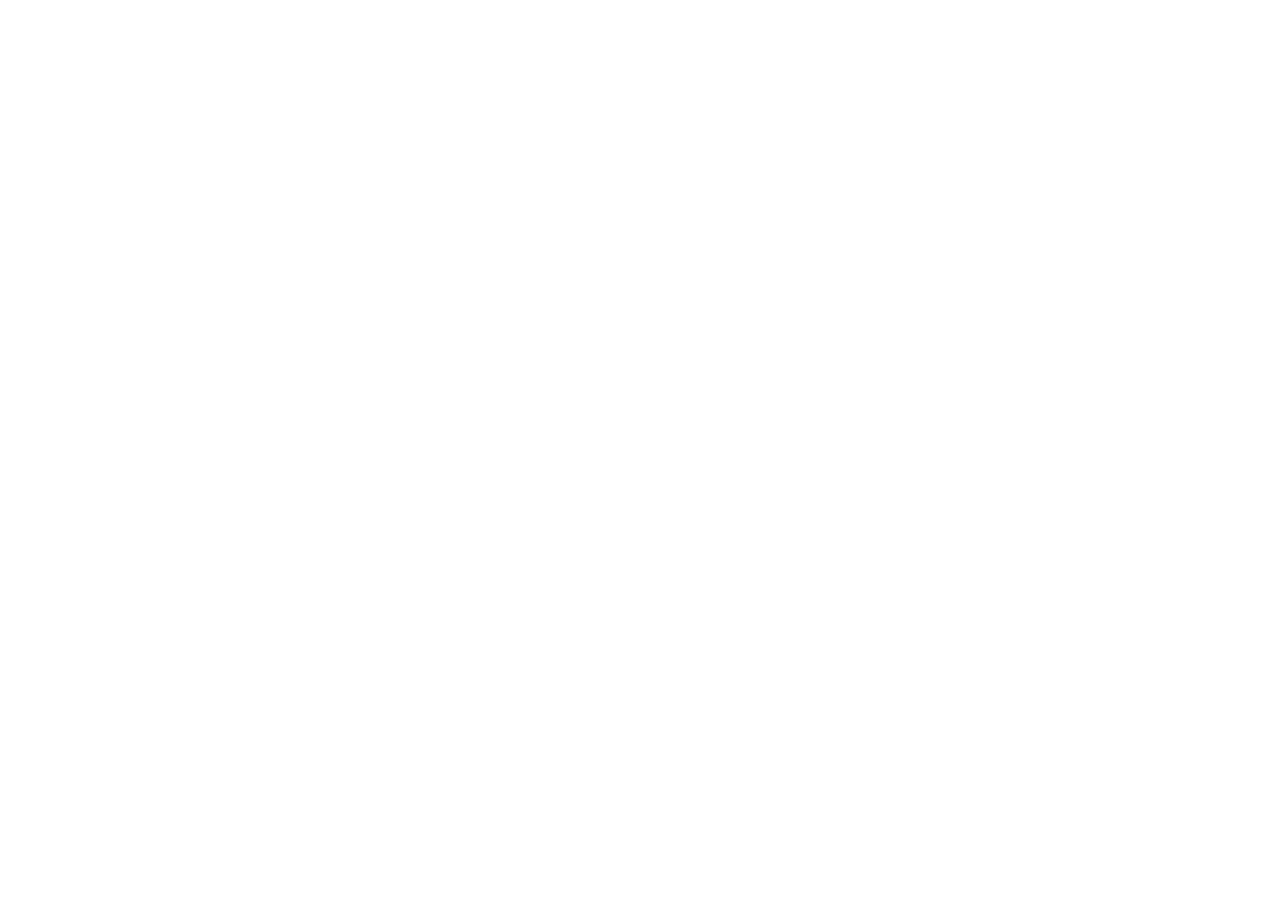
==== Final/Final.html @ 318d5023 "0" ====
<!DOCTYPE html>
<html>
<head>
<style>
ul {
  list-style-type: none;
  margin: 0;
  padding: 0;
  width: 200px;
  background-color: #f1f1f1;
  border: 1px solid #555;
}

li a {
  display: block;
  color: #000;
  padding: 8px 16px;
  text-decoration: none;
}

li {
  text-align: center;
  border-bottom: 1px solid #555;
}

li:last-child {
  border-bottom: none;
}

li a.active {
  background-color: #04AA6D;
  color: white;
}

li a:hover:not(.active) {
  background-color: #555;
  color: white;
}
</style>
</head>
<body>
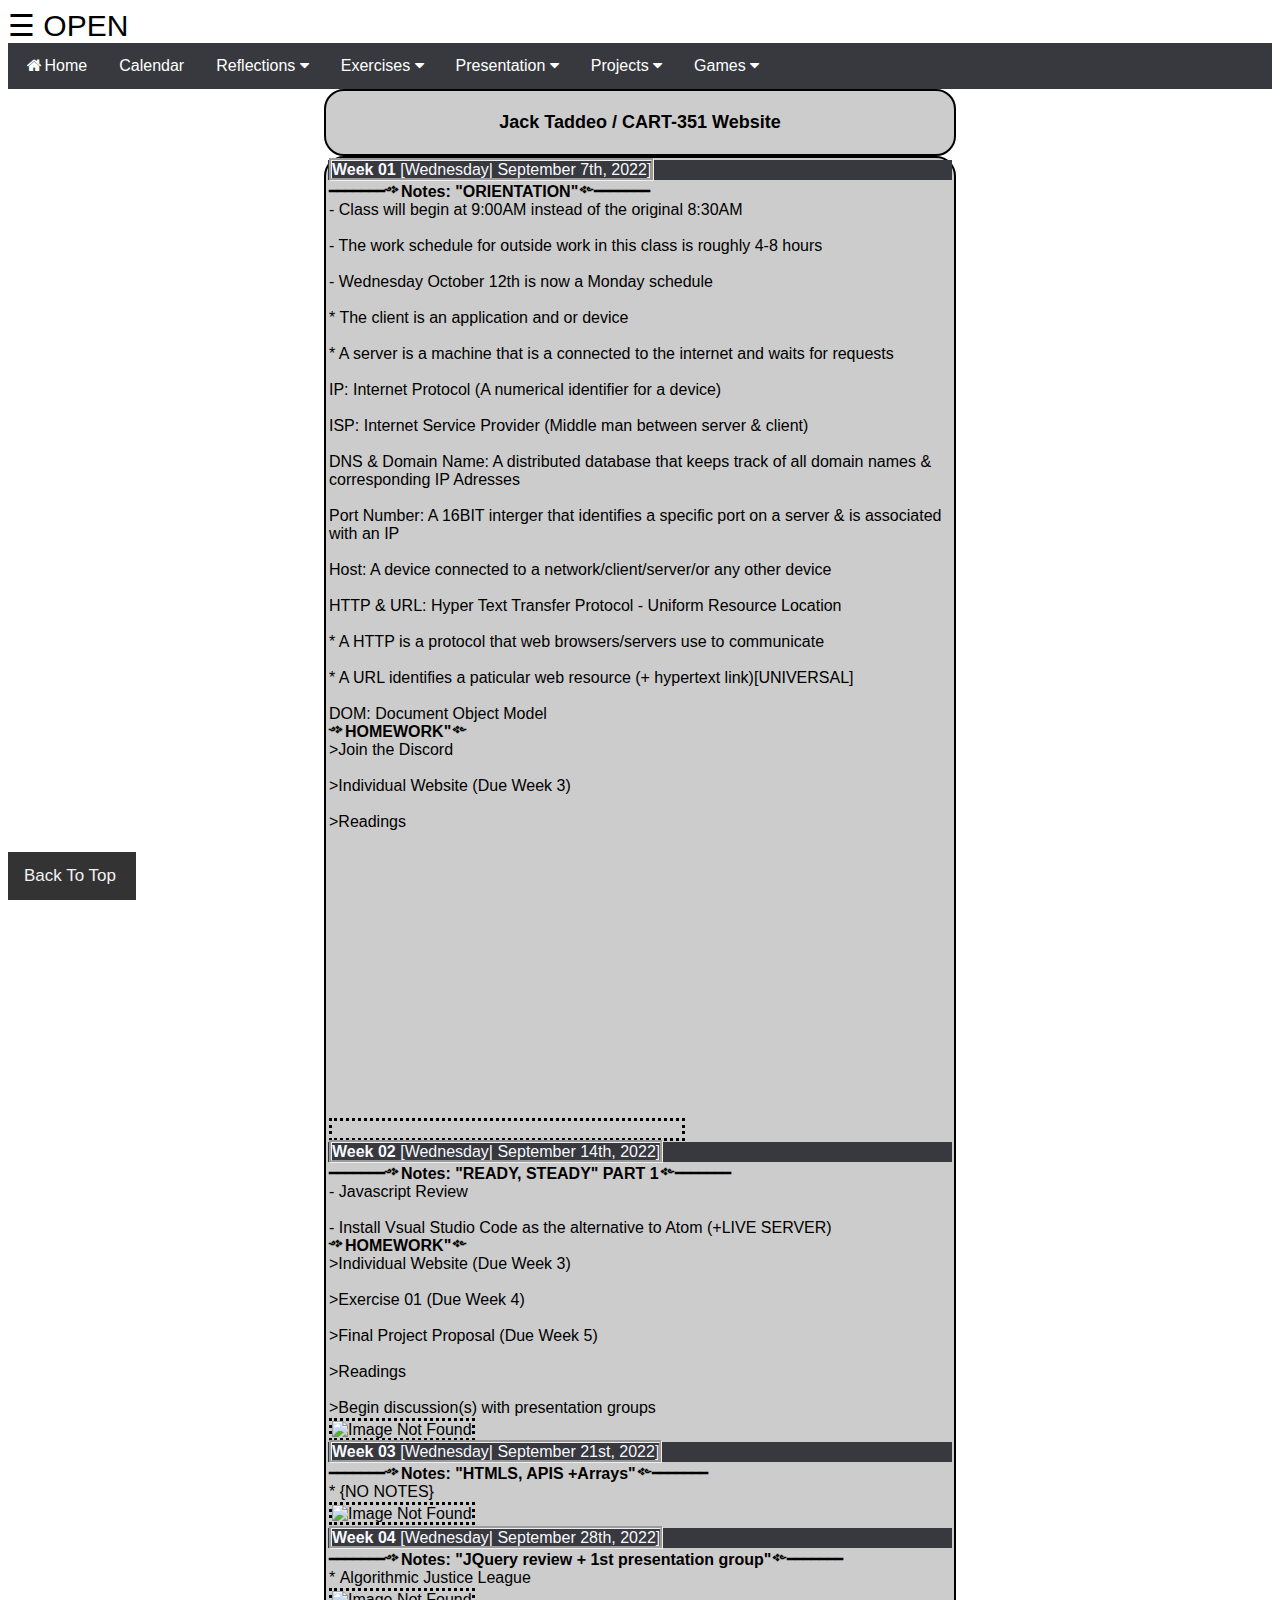
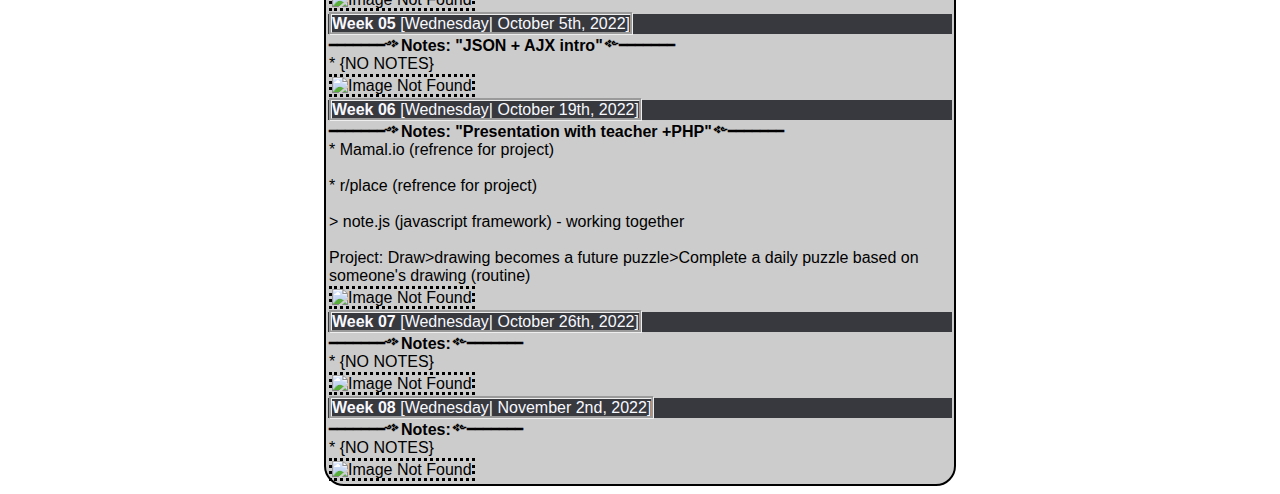
==== commit 445f7083: "Update Final.html" ====
--- a/Final/Final.html
+++ b/Final/Final.html
@@ -1,41 +1,533 @@
 <!DOCTYPE html>
 <html>
+<title>CART351 Website</title>
+
 <head>
-<style>
-ul {
-  list-style-type: none;
-  margin: 0;
-  padding: 0;
-  width: 200px;
-  background-color: #f1f1f1;
-  border: 1px solid #555;
-}
-
-li a {
-  display: block;
-  color: #000;
-  padding: 8px 16px;
-  text-decoration: none;
-}
-
-li {
-  text-align: center;
-  border-bottom: 1px solid #555;
-}
-
-li:last-child {
-  border-bottom: none;
-}
-
-li a.active {
-  background-color: #04AA6D;
-  color: white;
-}
-
-li a:hover:not(.active) {
-  background-color: #555;
-  color: white;
-}
-</style>
-</head>
-<body>
+  <meta http-equiv="Content-Type" content="text/html; charset=UTF-8" />
+  <meta name="viewport" content="width=device-width, initial-scale=1">
+  <style>
+    body {
+      font-family: Arial, Helvetica, sans-serif;
+    }
+
+    * {
+      box-sizing: border-box;
+    }
+
+    .open-button {
+      background-color: #555;
+      color: white;
+      padding: 16px 20px;
+      border: none;
+      cursor: pointer;
+      opacity: 0.8;
+      position: fixed;
+      bottom: 23px;
+      right: 28px;
+      width: 280px;
+    }
+
+    .chat-popup {
+      display: none;
+      position: fixed;
+      bottom: 0;
+      right: 15px;
+      border: 3px solid #f1f1f1;
+      z-index: 9;
+    }
+
+    .form-container {
+      max-width: 300px;
+      padding: 10px;
+      background-color: white;
+    }
+
+    .form-container textarea {
+      width: 100%;
+      padding: 15px;
+      margin: 5px 0 22px 0;
+      border: none;
+      background: #f1f1f1;
+      resize: none;
+      min-height: 200px;
+    }
+
+    .form-container textarea:focus {
+      background-color: #ddd;
+      outline: none;
+    }
+
+    .form-container .btn {
+      background-color: #04AA6D;
+      color: white;
+      padding: 16px 20px;
+      border: none;
+      cursor: pointer;
+      width: 100%;
+      margin-bottom: 10px;
+      opacity: 0.8;
+    }
+
+    .form-container .cancel {
+      background-color: red;
+    }
+
+    .form-container .btn:hover,
+    .open-button:hover {
+      opacity: 1;
+    }
+
+    table {
+      width: 600px;
+      margin-left: auto;
+      margin-right: auto;
+      border: 2px solid black;
+      border-radius: 20px;
+    }
+
+    h {
+      border-style: groove;
+      color: GhostWhite;
+    }
+
+    pic {
+      border-style: dotted;
+    }
+
+    body {
+      font-family: "Lato", sans-serif;
+    }
+
+    @media screen and (max-height: 450px) {
+      .sidenav {
+        padding-top: 15px;
+      }
+
+      .sidenav a {
+        font-size: 18px;
+      }
+    }
+
+    .navbar {
+      overflow: hidden;
+      background-color: #37393e;
+    }
+
+    .navbar a {
+      float: left;
+      font-size: 16px;
+      color: white;
+      text-align: center;
+      padding: 14px 16px;
+      text-decoration: none;
+    }
+
+    .dropdown {
+      float: left;
+      overflow: hidden;
+    }
+
+    .dropdown .dropbtn {
+      font-size: 16px;
+      border: none;
+      outline: none;
+      color: white;
+      padding: 14px 16px;
+      background-color: inherit;
+      font-family: inherit;
+      margin: 0;
+    }
+
+    .navbar a:hover,
+    .dropdown:hover .dropbtn {
+      background-color: red;
+    }
+
+    .dropdown-content {
+      display: none;
+      position: absolute;
+      background-color: #f9f9f9;
+      min-width: 160px;
+      box-shadow: 0px 8px 16px 0px rgba(0, 0, 0, 0.2);
+      z-index: 1;
+    }
+
+    .dropdown-content a {
+      float: none;
+      color: black;
+      padding: 12px 16px;
+      text-decoration: none;
+      display: block;
+      text-align: left;
+    }
+
+    .dropdown-content a:hover {
+      background-color: #ddd;
+    }
+
+    .dropdown:hover .dropdown-content {
+      display: block;
+    }
+
+    .BottomNavbar {
+      overflow: hidden;
+      background-color: #333;
+      position: fixed;
+      bottom: 0;
+      width: 10%;
+    }
+
+    .BottomNavbar a {
+      float: left;
+      display: block;
+      color: #f2f2f2;
+      text-align: center;
+      padding: 14px 16px;
+      text-decoration: none;
+      font-size: 17px;
+    }
+
+    .BottomNavbar a:hover {
+      background: #f1f1f1;
+      color: black;
+    }
+
+    .BottomNavbar a.active {
+      background-color: #04AA6D;
+      color: white;
+    }
+
+    .sidenav {
+      height: 100%;
+      width: 0;
+      position: fixed;
+      z-index: 1;
+      top: 0;
+      left: 0;
+      background-color: #37393e;
+      overflow-x: hidden;
+      transition: 0.5s;
+      padding-top: 60px;
+    }
+
+    .sidenav a {
+      padding: 8px 8px 8px 32px;
+      text-decoration: none;
+      font-size: 25px;
+      color: #f1f1f1;
+      display: block;
+      transition: 0.3s;
+    }
+
+    .sidenav a:hover {
+      color: #818181;
+    }
+
+    .sidenav .closebtn {
+      position: absolute;
+      top: 0;
+      right: 25px;
+      font-size: 36px;
+      margin-left: 50px;
+    }
+  </style>
+
+  <div id="mySidenav" class="sidenav">
+    <a href="javascript:void(0)" class="closebtn" onclick="closeNav()">&times;</a>
+    <p style="text-align:center; font-size:large; color:white;"><b>NOTES</b></p>
+    <a href="#section1">>Week 01</a>
+    <a href="#section2">>Week 02</a>
+    <a href="#section3">>Week 03</a>
+    <a href="#section4">>Week 04</a>
+    <a href="#section5">>Week 05</a>
+    <a href="#section6">>Week 06</a>
+    <a href="#section7">>Week 07</a>
+    <a href="#section8">>Week 08</a>
+    <a href="#section9">>Week 09</a>
+    <a href="#section10">>Week 10</a>
+    <a href="#section11">>Week 11</a>
+    <a href="#section12">>Week 12</a>
+    <a href="#section13">>Week 13</a>
+  </div>
+
+  <head>
+
+  <body style="background-color:#ffffff;">
+    <table style="width:50%;margin-left:auto;margin-right:auto;background-color:#cccccc;">
+
+      <tr>
+        <td>
+          <p style="text-align:center ; font-size: large"><b>Jack Taddeo / CART-351 Website </b></p>
+        </td>
+      </tr>
+
+      <span style="font-size:30px;cursor:pointer" onclick="openNav()">&#9776; OPEN</span>
+
+      <link rel="stylesheet" href="https://cdnjs.cloudflare.com/ajax/libs/font-awesome/4.7.0/css/font-awesome.min.css">
+      <div class="navbar">
+        <a href="#section1"><i class="fa fa-fw fa-home"></i>Home</a>
+        <a href="https://moodle.concordia.ca/moodle/course/view.php?id=149885">Calendar</a>
+        <div class="dropdown">
+          <button class="dropbtn">Reflections
+            <i class="fa fa-caret-down"></i>
+          </button>
+          <div class="dropdown-content">
+            <a href="CART 351_ Reflections-01.pdf" download>Reflection 01</a>
+            <a href="CART 351_ Reflections-02.pdf" download>Reflection 02</a>
+            <a href="CART 351_ Reflections-03.pdf" download>Reflection 03</a>
+            <a href="CART 351_ Reflections-04.pdf" download>Reflection 04</a>
+          </div>
+        </div>
+        <div class="dropdown">
+          <button class="dropbtn">Exercises
+            <i class="fa fa-caret-down"></i>
+          </button>
+          <div class="dropdown-content">
+            <a href="Other/Exercise 01.html">Exercise 01</a>
+            <a href="Other/Exercise 02.html">Exercise 02</a>
+            <a href="Other/Exercise 03/Exercise 03.html">Exercise 03</a>
+            <a href="Other/EXERCISE 4/public_html/index.html">Exercise 04</a>
+          </div>
+        </div>
+        <div class="dropdown">
+          <button class="dropbtn">Presentation
+            <i class="fa fa-caret-down"></i>
+          </button>
+          <div class="dropdown-content">
+            <a href="https://docs.google.com/presentation/d/1BuZD3GN1Abvtvaim8CKEl1dkEQzfeXzQFOc7047w3cc/edit?usp=sharing">Presentation (SLIDES)</a>
+            <a href="CART351_Presentation(MediaWiki)[DOC].pdf">Presentation (DOC)</a>
+          </div>
+        </div>
+        <div class="dropdown">
+          <button class="dropbtn">Projects
+            <i class="fa fa-caret-down"></i>
+          </button>
+          <div class="dropdown-content">
+            <a href="Projects/Proposal.html">Proposal</a>
+            <a href="Prototype/Prototype.html">Prototype (LIVE)</a>
+            <a href="CART351-FinalProject(Prototype).pdf" download>Prototype (DOC)</a>
+            <a href="CART351-UserTesting(Questions).pdf" download>Prototype (Questions)</a>
+            <a href="#">Final (LIVE)</a>
+            <a href="#">Final (DOC)</a>
+          </div>
+        </div>
+        <div class="dropdown">
+          <button class="dropbtn">Games
+            <i class="fa fa-caret-down"></i>
+          </button>
+          <div class="dropdown-content">
+            <a href="https://jacko-2026.github.io/CART-253/exercises/dodge-em/">Dodge Em</a>
+            <a href="https://jacko-2026.github.io/CART-253/exercises/love-actually/">Love Actually</a>
+            <a href="https://jacko-2026.github.io/CART-253/projects/project1/">Toader</a>
+            <a href="https://jacko-2026.github.io/CART-263/exercises/raving-redactionist-plus-plus/">Raving Redactionist</a>
+            <a href="https://jacko-2026.github.io/CART-263/exercises/haiku-generator-plus-plus/">Haiku Generator</a>
+            <a href="https://jacko-2026.github.io/CART-263/exercises/bubble-popper-plus-plus/">Bubble Popper</a>
+            <a href="https://jacko-2026.github.io/CART-263/exercises/spy-profile-generator-plus/">Spy Profile</a>
+            <a href="https://jacko-2026.github.io/CART-253/projects/project2/final/">Lumberjack</a>
+            <a href="https://jacko-2026.github.io/CART-263/projects/project2/final/">Galactic Pawn Shop</a>
+          </div>
+        </div>
+      </div>
+
+      <div class="BottomNavbar">
+        <a href="#section1">Back To Top</a>
+      </div>
+
+<body style="background-color:#ffffff;">
+  <table style="width:50%;margin-left:auto;margin-right:auto;background-color:#cccccc;">
+
+    <tr style="background-color:#37393e;">
+      <td>
+        <h id="section1"><b>Week 01</b> [Wednesday| September 7th, 2022]</h>
+      </td>
+    </tr>
+
+    <tr>
+      <td><b>━━━━━━━༺Notes: "ORIENTATION"༻━━━━━━━</b>
+        <br> - Class will begin at 9:00AM instead of the original 8:30AM</br>
+        <br> - The work schedule for outside work in this class is roughly 4-8 hours</br>
+        <br> - Wednesday October 12th is now a Monday schedule</br>
+        <br> * The client is an application and or device</br>
+        <br> * A server is a machine that is a connected to the internet and waits for requests</br>
+        <br> IP: Internet Protocol (A numerical identifier for a device)</br>
+        <br> ISP: Internet Service Provider (Middle man between server & client)</br>
+        <br> DNS & Domain Name: A distributed database that keeps track of all domain names & corresponding IP Adresses</br>
+        <br> Port Number: A 16BIT interger that identifies a specific port on a server & is associated with an IP</br>
+        <br> Host: A device connected to a network/client/server/or any other device</br>
+        <br> HTTP & URL: Hyper Text Transfer Protocol - Uniform Resource Location</br>
+        <br> * A HTTP is a protocol that web browsers/servers use to communicate</br>
+        <br> * A URL identifies a paticular web resource (+ hypertext link)[UNIVERSAL]</br>
+        <br> DOM: Document Object Model</br>
+        <b>༺HOMEWORK"༻</b>
+        <br> >Join the Discord</br>
+        <br> >Individual Website (Due Week 3)</br>
+        <br> >Readings</br>
+      </td>
+    </tr>
+
+    <tr>
+      <td>
+        <pic>
+          <iframe src="https://giphy.com/embed/rr7AXwx8VHVdhtP4jI" width="350" height="300" frameBorder="0" class="giphy-embed" allowFullScreen></iframe>
+          </a>
+        </pic>
+      </td>
+    </tr>
+
+
+    <tr style="background-color:#37393e;">
+      <td>
+        <h id="section2"><b>Week 02</b> [Wednesday| September 14th, 2022]</h>
+      </td>
+    </tr>
+
+    <tr>
+      <td><b>━━━━━━━༺Notes: "READY, STEADY" PART 1༻━━━━━━━</b>
+        <br> - Javascript Review</br>
+        <br> - Install Vsual Studio Code as the alternative to Atom (+LIVE SERVER)</br>
+        <b>༺HOMEWORK"༻</b>
+        <br> >Individual Website (Due Week 3)</br>
+        <br> >Exercise 01 (Due Week 4)</br>
+        <br> >Final Project Proposal (Due Week 5)</br>
+        <br> >Readings</br>
+        <br> >Begin discussion(s) with presentation groups</br>
+      </td>
+    </tr>
+
+    <tr>
+      <td>
+        <pic>
+          <img src="https://c.tenor.com/9gsZ6dapVZoAAAAC/ready-set.gif" alt="Image Not Found" width="415" height="227">
+        </pic>
+      </td>
+    </tr>
+
+
+    <tr style="background-color:#37393e;">
+      <td>
+        <h id="section3"><b>Week 03</b> [Wednesday| September 21st, 2022]</h>
+      </td>
+    </tr>
+
+    <tr>
+      <td><b>━━━━━━━༺Notes: "HTMLS, APIS +Arrays"༻━━━━━━━</b>
+        <br> * {NO NOTES}</br>
+      </td>
+    </tr>
+
+    <tr>
+      <td>
+        <pic>
+          <img src="https://steamuserimages-a.akamaihd.net/ugc/945094571616867748/680E4979CC75A2310664E0883F3F3FC6CBECA3BE/?imw=5000&imh=5000&ima=fit&impolicy=Letterbox&imcolor=%23000000&letterbox=false" alt="Image Not Found" width="350" height="250">
+      </td>
+      </pic>
+    <tr>
+
+      <tr style="background-color:#37393e;">
+        <td>
+          <h id="section4"><b>Week 04</b> [Wednesday| September 28th, 2022]</h>
+        </td>
+      </tr>
+      <tr>
+        <td><b>━━━━━━━༺Notes: "JQuery review + 1st presentation group"༻━━━━━━━</b>
+          <br> * Algorithmic Justice League</br>
+        </td>
+      </tr>
+      <tr>
+        <td>
+          <pic>
+            <img src="https://media1.giphy.com/media/husQkvgHIwrvpxD6P1/giphy.gif?cid=790b7611f52977c4d82e42b9a65315b0b71fc76caf54004b&rid=giphy.gif&ct=g" alt="Image Not Found" width="350" height="250">
+        </td>
+        </pic>
+      <tr>
+
+        <tr style="background-color:#37393e;">
+          <td>
+            <h id="section5"><b>Week 05</b> [Wednesday| October 5th, 2022]</h>
+          </td>
+        </tr>
+        <tr>
+          <td><b>━━━━━━━༺Notes: "JSON + AJX intro"༻━━━━━━━</b>
+            <br> * {NO NOTES}</br>
+          </td>
+        </tr>
+        <tr>
+          <td>
+            <pic>
+              <img src="https://steamuserimages-a.akamaihd.net/ugc/945094571616867748/680E4979CC75A2310664E0883F3F3FC6CBECA3BE/?imw=5000&imh=5000&ima=fit&impolicy=Letterbox&imcolor=%23000000&letterbox=false" alt="Image Not Found" width="350" height="250">
+          </td>
+          </pic>
+        <tr>
+
+          <tr style="background-color:#37393e;">
+            <td>
+              <h id="section6"><b>Week 06</b> [Wednesday| October 19th, 2022]</h>
+            </td>
+          </tr>
+          <tr>
+            <td><b>━━━━━━━༺Notes: "Presentation with teacher +PHP"༻━━━━━━━</b>
+              <br> * Mamal.io (refrence for project)</br>
+              <br> * r/place (refrence for project)</br>
+              <br> > note.js (javascript framework) - working together</br>
+              <br> Project: Draw>drawing becomes a future puzzle>Complete a daily puzzle based on someone's drawing (routine)</br>
+            </td>
+          </tr>
+          <tr>
+            <td>
+              <pic>
+                <img src="https://i.kym-cdn.com/photos/images/original/001/239/124/e46.gif" alt="Image Not Found" width="350" height="250">
+            </td>
+            </pic>
+          <tr>
+
+            <tr style="background-color:#37393e;">
+              <td>
+                <h id="section7"><b>Week 07</b> [Wednesday| October 26th, 2022]</h>
+              </td>
+            </tr>
+            <tr>
+              <td><b>━━━━━━━༺Notes:༻━━━━━━━</b>
+                <br> * {NO NOTES}</br>
+              </td>
+            </tr>
+            <tr>
+              <td>
+                <pic>
+                  <img src="https://steamuserimages-a.akamaihd.net/ugc/945094571616867748/680E4979CC75A2310664E0883F3F3FC6CBECA3BE/?imw=5000&imh=5000&ima=fit&impolicy=Letterbox&imcolor=%23000000&letterbox=false" alt="Image Not Found" width="350" height="250">
+              </td>
+              </pic>
+            <tr>
+
+              <tr style="background-color:#37393e;">
+                <td>
+                  <h id="section8"><b>Week 08</b> [Wednesday| November 2nd, 2022]</h>
+                </td>
+              </tr>
+              <tr>
+                <td><b>━━━━━━━༺Notes:༻━━━━━━━</b>
+                  <br> * {NO NOTES}</br>
+                </td>
+              </tr>
+              <tr>
+                <td>
+                  <pic>
+                    <img src="https://steamuserimages-a.akamaihd.net/ugc/945094571616867748/680E4979CC75A2310664E0883F3F3FC6CBECA3BE/?imw=5000&imh=5000&ima=fit&impolicy=Letterbox&imcolor=%23000000&letterbox=false" alt="Image Not Found" width="350" height="250">
+                </td>
+                </pic>
+              <tr>
+
+
+
+    <script>
+      function openNav() {
+        document.getElementById("mySidenav").style.width = "250px";
+      }
+
+      function closeNav() {
+        document.getElementById("mySidenav").style.width = "0";
+      }
+    </script>
+
+</body>
+
+</html>
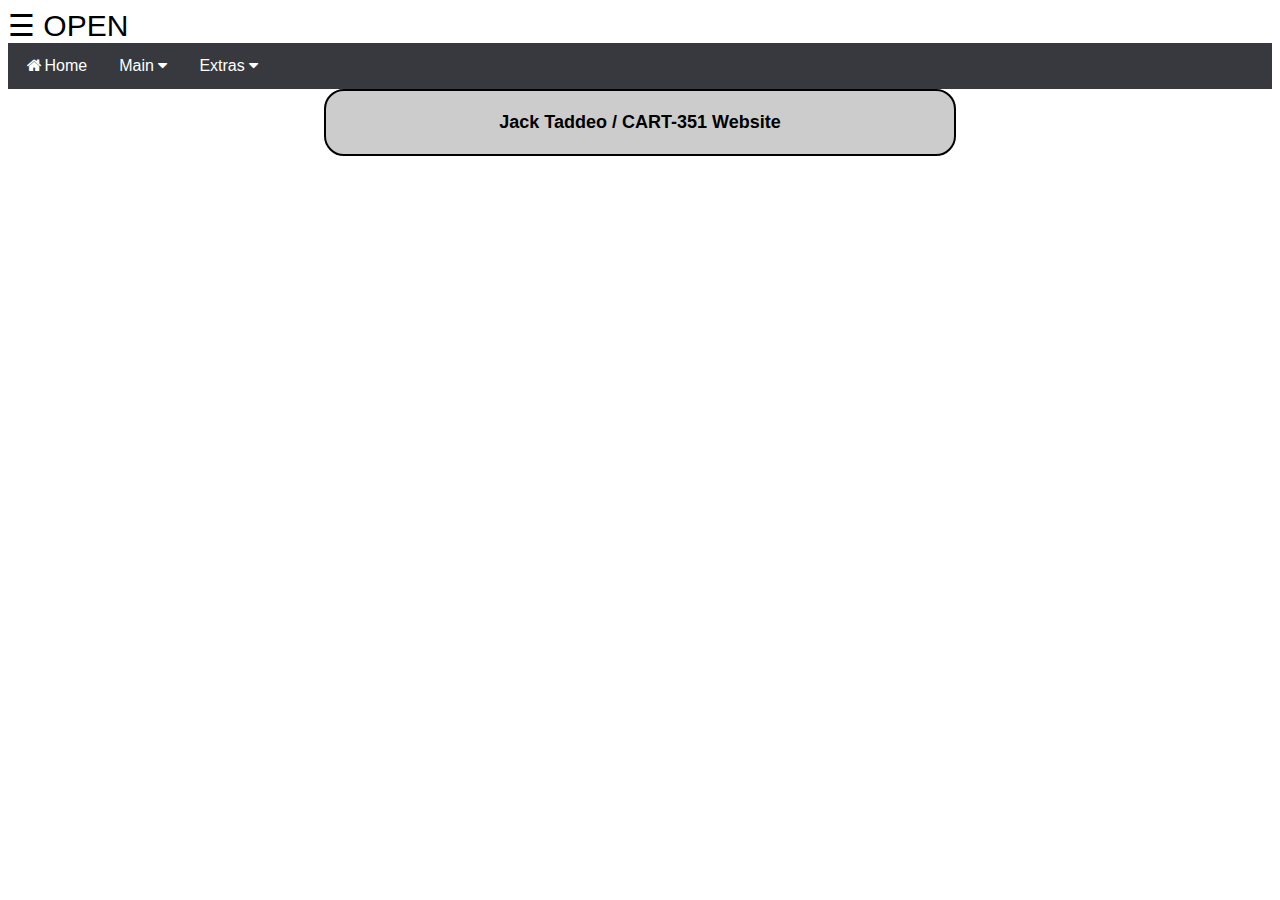
==== commit 81ddf415: "0" ====
--- a/Final/Final.html
+++ b/Final/Final.html
@@ -232,24 +232,6 @@
     }
   </style>
 
-  <div id="mySidenav" class="sidenav">
-    <a href="javascript:void(0)" class="closebtn" onclick="closeNav()">&times;</a>
-    <p style="text-align:center; font-size:large; color:white;"><b>NOTES</b></p>
-    <a href="#section1">>Week 01</a>
-    <a href="#section2">>Week 02</a>
-    <a href="#section3">>Week 03</a>
-    <a href="#section4">>Week 04</a>
-    <a href="#section5">>Week 05</a>
-    <a href="#section6">>Week 06</a>
-    <a href="#section7">>Week 07</a>
-    <a href="#section8">>Week 08</a>
-    <a href="#section9">>Week 09</a>
-    <a href="#section10">>Week 10</a>
-    <a href="#section11">>Week 11</a>
-    <a href="#section12">>Week 12</a>
-    <a href="#section13">>Week 13</a>
-  </div>
-
   <head>
 
   <body style="background-color:#ffffff;">
@@ -266,258 +248,29 @@
       <link rel="stylesheet" href="https://cdnjs.cloudflare.com/ajax/libs/font-awesome/4.7.0/css/font-awesome.min.css">
       <div class="navbar">
         <a href="#section1"><i class="fa fa-fw fa-home"></i>Home</a>
-        <a href="https://moodle.concordia.ca/moodle/course/view.php?id=149885">Calendar</a>
         <div class="dropdown">
-          <button class="dropbtn">Reflections
+          <button class="dropbtn">Main
             <i class="fa fa-caret-down"></i>
           </button>
           <div class="dropdown-content">
-            <a href="CART 351_ Reflections-01.pdf" download>Reflection 01</a>
-            <a href="CART 351_ Reflections-02.pdf" download>Reflection 02</a>
-            <a href="CART 351_ Reflections-03.pdf" download>Reflection 03</a>
-            <a href="CART 351_ Reflections-04.pdf" download>Reflection 04</a>
+            <a href="">Proposal</a>
+            <a href="">Prototype (LIVE)</a>
+            <a href="OTHER/nonograms/nonogram.html">Final (LIVE)</a>
           </div>
         </div>
         <div class="dropdown">
-          <button class="dropbtn">Exercises
+          <button class="dropbtn">Extras
             <i class="fa fa-caret-down"></i>
           </button>
           <div class="dropdown-content">
-            <a href="Other/Exercise 01.html">Exercise 01</a>
-            <a href="Other/Exercise 02.html">Exercise 02</a>
-            <a href="Other/Exercise 03/Exercise 03.html">Exercise 03</a>
-            <a href="Other/EXERCISE 4/public_html/index.html">Exercise 04</a>
-          </div>
-        </div>
-        <div class="dropdown">
-          <button class="dropbtn">Presentation
-            <i class="fa fa-caret-down"></i>
-          </button>
-          <div class="dropdown-content">
-            <a href="https://docs.google.com/presentation/d/1BuZD3GN1Abvtvaim8CKEl1dkEQzfeXzQFOc7047w3cc/edit?usp=sharing">Presentation (SLIDES)</a>
-            <a href="CART351_Presentation(MediaWiki)[DOC].pdf">Presentation (DOC)</a>
-          </div>
-        </div>
-        <div class="dropdown">
-          <button class="dropbtn">Projects
-            <i class="fa fa-caret-down"></i>
-          </button>
-          <div class="dropdown-content">
-            <a href="Projects/Proposal.html">Proposal</a>
-            <a href="Prototype/Prototype.html">Prototype (LIVE)</a>
-            <a href="CART351-FinalProject(Prototype).pdf" download>Prototype (DOC)</a>
-            <a href="CART351-UserTesting(Questions).pdf" download>Prototype (Questions)</a>
-            <a href="#">Final (LIVE)</a>
-            <a href="#">Final (DOC)</a>
-          </div>
-        </div>
-        <div class="dropdown">
-          <button class="dropbtn">Games
-            <i class="fa fa-caret-down"></i>
-          </button>
-          <div class="dropdown-content">
-            <a href="https://jacko-2026.github.io/CART-253/exercises/dodge-em/">Dodge Em</a>
-            <a href="https://jacko-2026.github.io/CART-253/exercises/love-actually/">Love Actually</a>
-            <a href="https://jacko-2026.github.io/CART-253/projects/project1/">Toader</a>
-            <a href="https://jacko-2026.github.io/CART-263/exercises/raving-redactionist-plus-plus/">Raving Redactionist</a>
-            <a href="https://jacko-2026.github.io/CART-263/exercises/haiku-generator-plus-plus/">Haiku Generator</a>
-            <a href="https://jacko-2026.github.io/CART-263/exercises/bubble-popper-plus-plus/">Bubble Popper</a>
-            <a href="https://jacko-2026.github.io/CART-263/exercises/spy-profile-generator-plus/">Spy Profile</a>
-            <a href="https://jacko-2026.github.io/CART-253/projects/project2/final/">Lumberjack</a>
-            <a href="https://jacko-2026.github.io/CART-263/projects/project2/final/">Galactic Pawn Shop</a>
+            <a href="OTHER/asteroids/asteroids.html">Asteroids</a>
+            <a href="OTHER/snake/snake.html">Snake</a>
+            <a href="OTHER/login/login.html">Login</a>
+            <a href="OTHER/jukebox/jukebox.html">Jukebox</a>
           </div>
         </div>
       </div>
 
-      <div class="BottomNavbar">
-        <a href="#section1">Back To Top</a>
-      </div>
-
-<body style="background-color:#ffffff;">
-  <table style="width:50%;margin-left:auto;margin-right:auto;background-color:#cccccc;">
-
-    <tr style="background-color:#37393e;">
-      <td>
-        <h id="section1"><b>Week 01</b> [Wednesday| September 7th, 2022]</h>
-      </td>
-    </tr>
-
-    <tr>
-      <td><b>━━━━━━━༺Notes: "ORIENTATION"༻━━━━━━━</b>
-        <br> - Class will begin at 9:00AM instead of the original 8:30AM</br>
-        <br> - The work schedule for outside work in this class is roughly 4-8 hours</br>
-        <br> - Wednesday October 12th is now a Monday schedule</br>
-        <br> * The client is an application and or device</br>
-        <br> * A server is a machine that is a connected to the internet and waits for requests</br>
-        <br> IP: Internet Protocol (A numerical identifier for a device)</br>
-        <br> ISP: Internet Service Provider (Middle man between server & client)</br>
-        <br> DNS & Domain Name: A distributed database that keeps track of all domain names & corresponding IP Adresses</br>
-        <br> Port Number: A 16BIT interger that identifies a specific port on a server & is associated with an IP</br>
-        <br> Host: A device connected to a network/client/server/or any other device</br>
-        <br> HTTP & URL: Hyper Text Transfer Protocol - Uniform Resource Location</br>
-        <br> * A HTTP is a protocol that web browsers/servers use to communicate</br>
-        <br> * A URL identifies a paticular web resource (+ hypertext link)[UNIVERSAL]</br>
-        <br> DOM: Document Object Model</br>
-        <b>༺HOMEWORK"༻</b>
-        <br> >Join the Discord</br>
-        <br> >Individual Website (Due Week 3)</br>
-        <br> >Readings</br>
-      </td>
-    </tr>
-
-    <tr>
-      <td>
-        <pic>
-          <iframe src="https://giphy.com/embed/rr7AXwx8VHVdhtP4jI" width="350" height="300" frameBorder="0" class="giphy-embed" allowFullScreen></iframe>
-          </a>
-        </pic>
-      </td>
-    </tr>
-
-
-    <tr style="background-color:#37393e;">
-      <td>
-        <h id="section2"><b>Week 02</b> [Wednesday| September 14th, 2022]</h>
-      </td>
-    </tr>
-
-    <tr>
-      <td><b>━━━━━━━༺Notes: "READY, STEADY" PART 1༻━━━━━━━</b>
-        <br> - Javascript Review</br>
-        <br> - Install Vsual Studio Code as the alternative to Atom (+LIVE SERVER)</br>
-        <b>༺HOMEWORK"༻</b>
-        <br> >Individual Website (Due Week 3)</br>
-        <br> >Exercise 01 (Due Week 4)</br>
-        <br> >Final Project Proposal (Due Week 5)</br>
-        <br> >Readings</br>
-        <br> >Begin discussion(s) with presentation groups</br>
-      </td>
-    </tr>
-
-    <tr>
-      <td>
-        <pic>
-          <img src="https://c.tenor.com/9gsZ6dapVZoAAAAC/ready-set.gif" alt="Image Not Found" width="415" height="227">
-        </pic>
-      </td>
-    </tr>
-
-
-    <tr style="background-color:#37393e;">
-      <td>
-        <h id="section3"><b>Week 03</b> [Wednesday| September 21st, 2022]</h>
-      </td>
-    </tr>
-
-    <tr>
-      <td><b>━━━━━━━༺Notes: "HTMLS, APIS +Arrays"༻━━━━━━━</b>
-        <br> * {NO NOTES}</br>
-      </td>
-    </tr>
-
-    <tr>
-      <td>
-        <pic>
-          <img src="https://steamuserimages-a.akamaihd.net/ugc/945094571616867748/680E4979CC75A2310664E0883F3F3FC6CBECA3BE/?imw=5000&imh=5000&ima=fit&impolicy=Letterbox&imcolor=%23000000&letterbox=false" alt="Image Not Found" width="350" height="250">
-      </td>
-      </pic>
-    <tr>
-
-      <tr style="background-color:#37393e;">
-        <td>
-          <h id="section4"><b>Week 04</b> [Wednesday| September 28th, 2022]</h>
-        </td>
-      </tr>
-      <tr>
-        <td><b>━━━━━━━༺Notes: "JQuery review + 1st presentation group"༻━━━━━━━</b>
-          <br> * Algorithmic Justice League</br>
-        </td>
-      </tr>
-      <tr>
-        <td>
-          <pic>
-            <img src="https://media1.giphy.com/media/husQkvgHIwrvpxD6P1/giphy.gif?cid=790b7611f52977c4d82e42b9a65315b0b71fc76caf54004b&rid=giphy.gif&ct=g" alt="Image Not Found" width="350" height="250">
-        </td>
-        </pic>
-      <tr>
-
-        <tr style="background-color:#37393e;">
-          <td>
-            <h id="section5"><b>Week 05</b> [Wednesday| October 5th, 2022]</h>
-          </td>
-        </tr>
-        <tr>
-          <td><b>━━━━━━━༺Notes: "JSON + AJX intro"༻━━━━━━━</b>
-            <br> * {NO NOTES}</br>
-          </td>
-        </tr>
-        <tr>
-          <td>
-            <pic>
-              <img src="https://steamuserimages-a.akamaihd.net/ugc/945094571616867748/680E4979CC75A2310664E0883F3F3FC6CBECA3BE/?imw=5000&imh=5000&ima=fit&impolicy=Letterbox&imcolor=%23000000&letterbox=false" alt="Image Not Found" width="350" height="250">
-          </td>
-          </pic>
-        <tr>
-
-          <tr style="background-color:#37393e;">
-            <td>
-              <h id="section6"><b>Week 06</b> [Wednesday| October 19th, 2022]</h>
-            </td>
-          </tr>
-          <tr>
-            <td><b>━━━━━━━༺Notes: "Presentation with teacher +PHP"༻━━━━━━━</b>
-              <br> * Mamal.io (refrence for project)</br>
-              <br> * r/place (refrence for project)</br>
-              <br> > note.js (javascript framework) - working together</br>
-              <br> Project: Draw>drawing becomes a future puzzle>Complete a daily puzzle based on someone's drawing (routine)</br>
-            </td>
-          </tr>
-          <tr>
-            <td>
-              <pic>
-                <img src="https://i.kym-cdn.com/photos/images/original/001/239/124/e46.gif" alt="Image Not Found" width="350" height="250">
-            </td>
-            </pic>
-          <tr>
-
-            <tr style="background-color:#37393e;">
-              <td>
-                <h id="section7"><b>Week 07</b> [Wednesday| October 26th, 2022]</h>
-              </td>
-            </tr>
-            <tr>
-              <td><b>━━━━━━━༺Notes:༻━━━━━━━</b>
-                <br> * {NO NOTES}</br>
-              </td>
-            </tr>
-            <tr>
-              <td>
-                <pic>
-                  <img src="https://steamuserimages-a.akamaihd.net/ugc/945094571616867748/680E4979CC75A2310664E0883F3F3FC6CBECA3BE/?imw=5000&imh=5000&ima=fit&impolicy=Letterbox&imcolor=%23000000&letterbox=false" alt="Image Not Found" width="350" height="250">
-              </td>
-              </pic>
-            <tr>
-
-              <tr style="background-color:#37393e;">
-                <td>
-                  <h id="section8"><b>Week 08</b> [Wednesday| November 2nd, 2022]</h>
-                </td>
-              </tr>
-              <tr>
-                <td><b>━━━━━━━༺Notes:༻━━━━━━━</b>
-                  <br> * {NO NOTES}</br>
-                </td>
-              </tr>
-              <tr>
-                <td>
-                  <pic>
-                    <img src="https://steamuserimages-a.akamaihd.net/ugc/945094571616867748/680E4979CC75A2310664E0883F3F3FC6CBECA3BE/?imw=5000&imh=5000&ima=fit&impolicy=Letterbox&imcolor=%23000000&letterbox=false" alt="Image Not Found" width="350" height="250">
-                </td>
-                </pic>
-              <tr>
-
-
-
     <script>
       function openNav() {
         document.getElementById("mySidenav").style.width = "250px";
